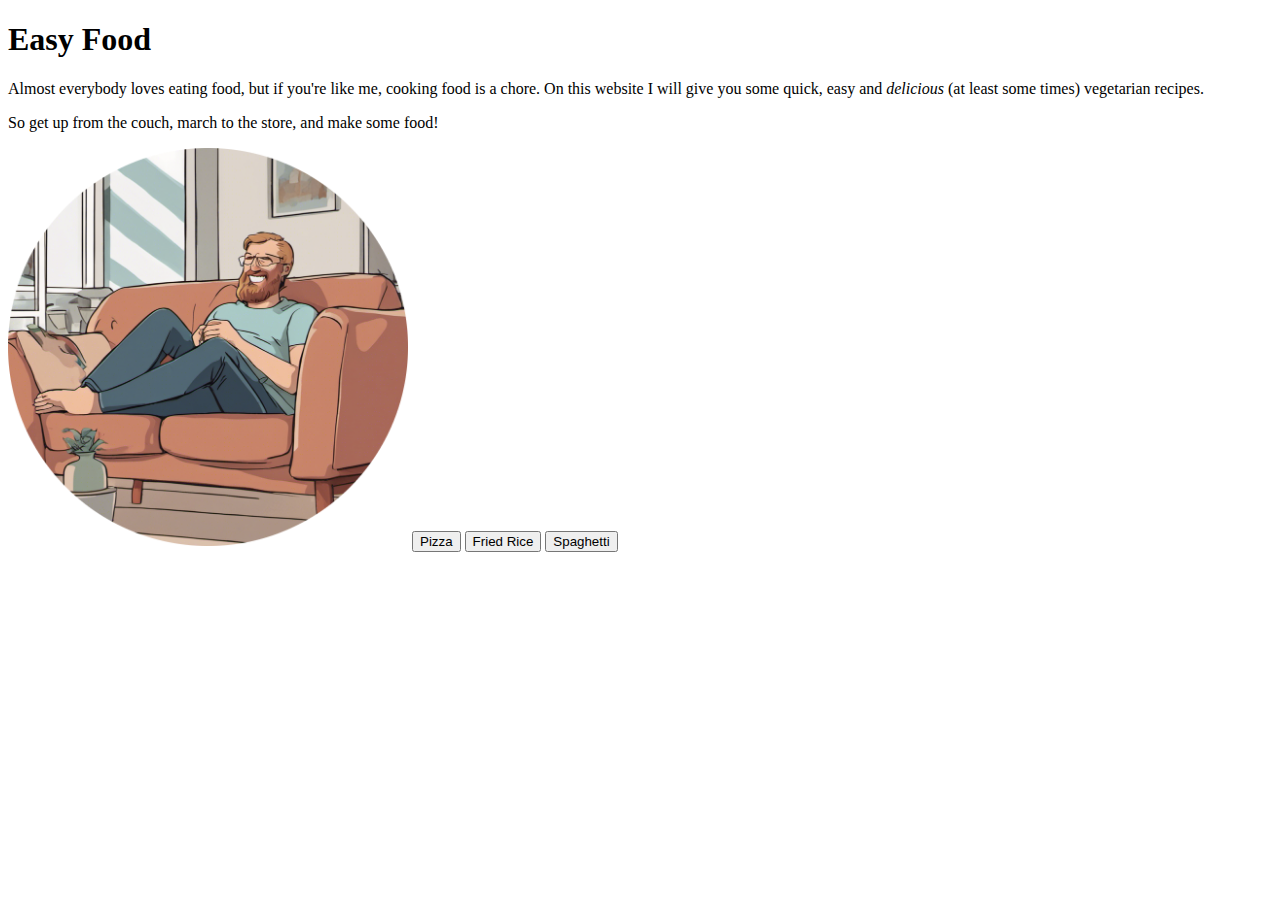
==== index.html @ 350d0848 "Create basic HTML" ====
<!DOCTYPE html>
<html lang="en">
  <head>
    <link rel="stylesheet" href="styles.css">
    <meta charset="UTF-8">
    <title>The Lazy Mans Recipes</title>
  </head>
  <body>
    <h1>Easy Food</h1>
    <p>Almost everybody loves eating food, but if you're like me, cooking food is a chore.
      On this website I will give you some quick, easy and <em>delicious</em> (at least some times) vegetarian recipes.</p>
    <p>So get up from the couch, march to the store, and make some food!</p>
    <img src="img/couch.png" width=400px alt="A man chilling on his couch">
    <a href="recipes/pizza.html"><button>Pizza</button></a>
    <a href="recipes/fried-rice.html"><button>Fried Rice</button></a>
    <a href="recipes/spaghetti.html"><button>Spaghetti</button></a>
  </body>
</html>
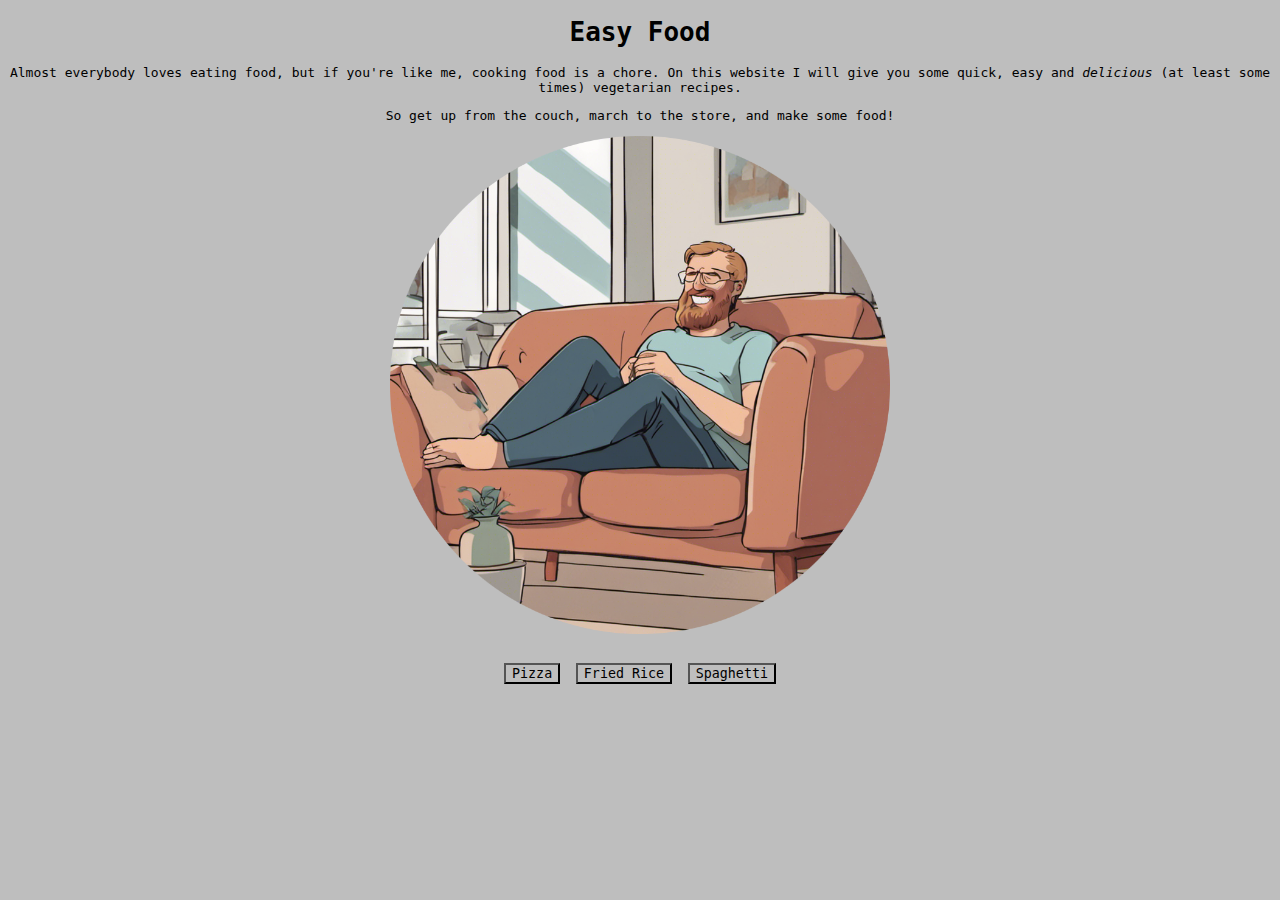
==== commit e4bdc07c: "Add CSS to beginner code" ====
--- a/index.html
+++ b/index.html
@@ -6,13 +6,15 @@
     <title>The Lazy Mans Recipes</title>
   </head>
   <body>
-    <h1>Easy Food</h1>
+    <div class="header"><h1>Easy Food</h1>
     <p>Almost everybody loves eating food, but if you're like me, cooking food is a chore.
       On this website I will give you some quick, easy and <em>delicious</em> (at least some times) vegetarian recipes.</p>
-    <p>So get up from the couch, march to the store, and make some food!</p>
-    <img src="img/couch.png" width=400px alt="A man chilling on his couch">
+    <p>So get up from the couch, march to the store, and make some food!</p></div>
+    <img class="couch" src="img/couch.png" width=400px alt="A man chilling on his couch">
+    <div class="butnwrap">
     <a href="recipes/pizza.html"><button>Pizza</button></a>
     <a href="recipes/fried-rice.html"><button>Fried Rice</button></a>
     <a href="recipes/spaghetti.html"><button>Spaghetti</button></a>
+    </div>
   </body>
 </html>--- a/styles.css
+++ b/styles.css
@@ -0,0 +1,27 @@
+*{
+  background-color: rgb(190, 190, 190);
+  font-family: monospace;
+}
+.header{
+  margin: auto;
+  text-align: center;
+}
+.couch {
+  width: 500px;
+  margin: auto;
+  display: block;
+}
+.longimg {
+  max-width: 100%;
+  margin: auto;
+}
+.butnwrap {
+  margin-top: 20px;
+  margin-bottom: 10px;
+  text-align: center;
+  font-size: xx-large;
+}
+.instructions {
+  width: 1000px;
+  margin: auto;
+}
